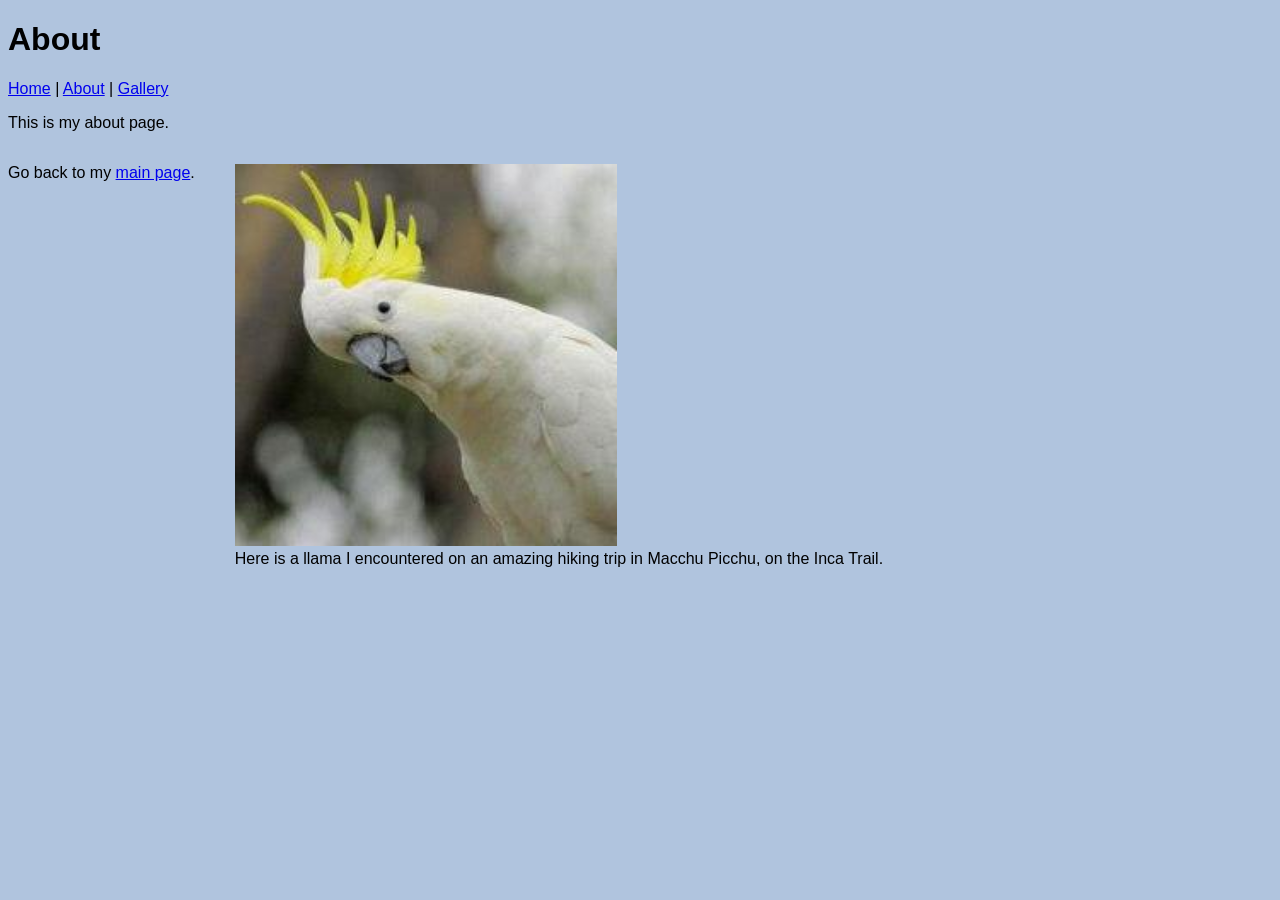
==== docs/about.html @ 66182b92 "adding webpage that was revised" ====
<!DOCTYPE html>
<html xmlns="http://www.w3.org/1999/xhtml">
    <!-- Try opening this file on your local computer in a web browser (Firefox, Chrome, etc). 
     * On Windows, go to the browser and type control + o and browse to find this file to open it.
     * On Mac, go to the browser and type command + o and browse to find this file to open it. 
     Look for the text in the <title> element in the tab above the browser search bar. Do you see it? 
    -->
    <head>
        <!-- What's in the <head> element is a "meta" area not for display. 
            It holds important information about the website's contents.
            The text inside the <title> element does show in the top tab of a web browser. 
             The <head> is where we will include info about styling the site, too. -->
        <title>Starter HTML</title>
        <meta charset="UTF-8" />
        <meta name="viewport" content="width=device-width, initial-scale=1.0" />
        <link rel="stylesheet" type="text/css" href="style.css" />
        <!-- Here is a place where we can add a little styling code called CSS to this page. 
            I used it to apply a background color to the body element.
        -->
       
    </head>
    <body>
        <!-- CONTENT FOR DISPLAY. The <body> element holds the content we see in the display window on the web browser.-->
        <h1>About</h1>
        <nav>
            <a href="index.html">Home</a> | <a href="about.html">About</a> | <a href="gallery.html">Gallery</a>
        
        </nav>
        
        <p>This is my about page.</p>
        <div class="side-by-side">
            <p>Go back to my <a href="index.html">main page</a>.</p>
            <figure>
                <img src="images/cockatoo.jpg" />
                <figcaption>Here is a llama I encountered on an amazing hiking trip in Macchu
                    Picchu, on the Inca Trail.</figcaption>
            </figure>
        </div>
    </body>
</html>
---- docs/style.css ----
body {

    /*background:papayaWhip*/
    background: LightSteelBlue;
    font-family: Comic-sans, Arial, Helvetica, sans-serif;
}

div.side-by-side {
    display: flex;
}

img {
    width: 59%;
    max-width: 500px;
}

.featureBlock {
    background-color:pink;
    font-size: smaller;
}
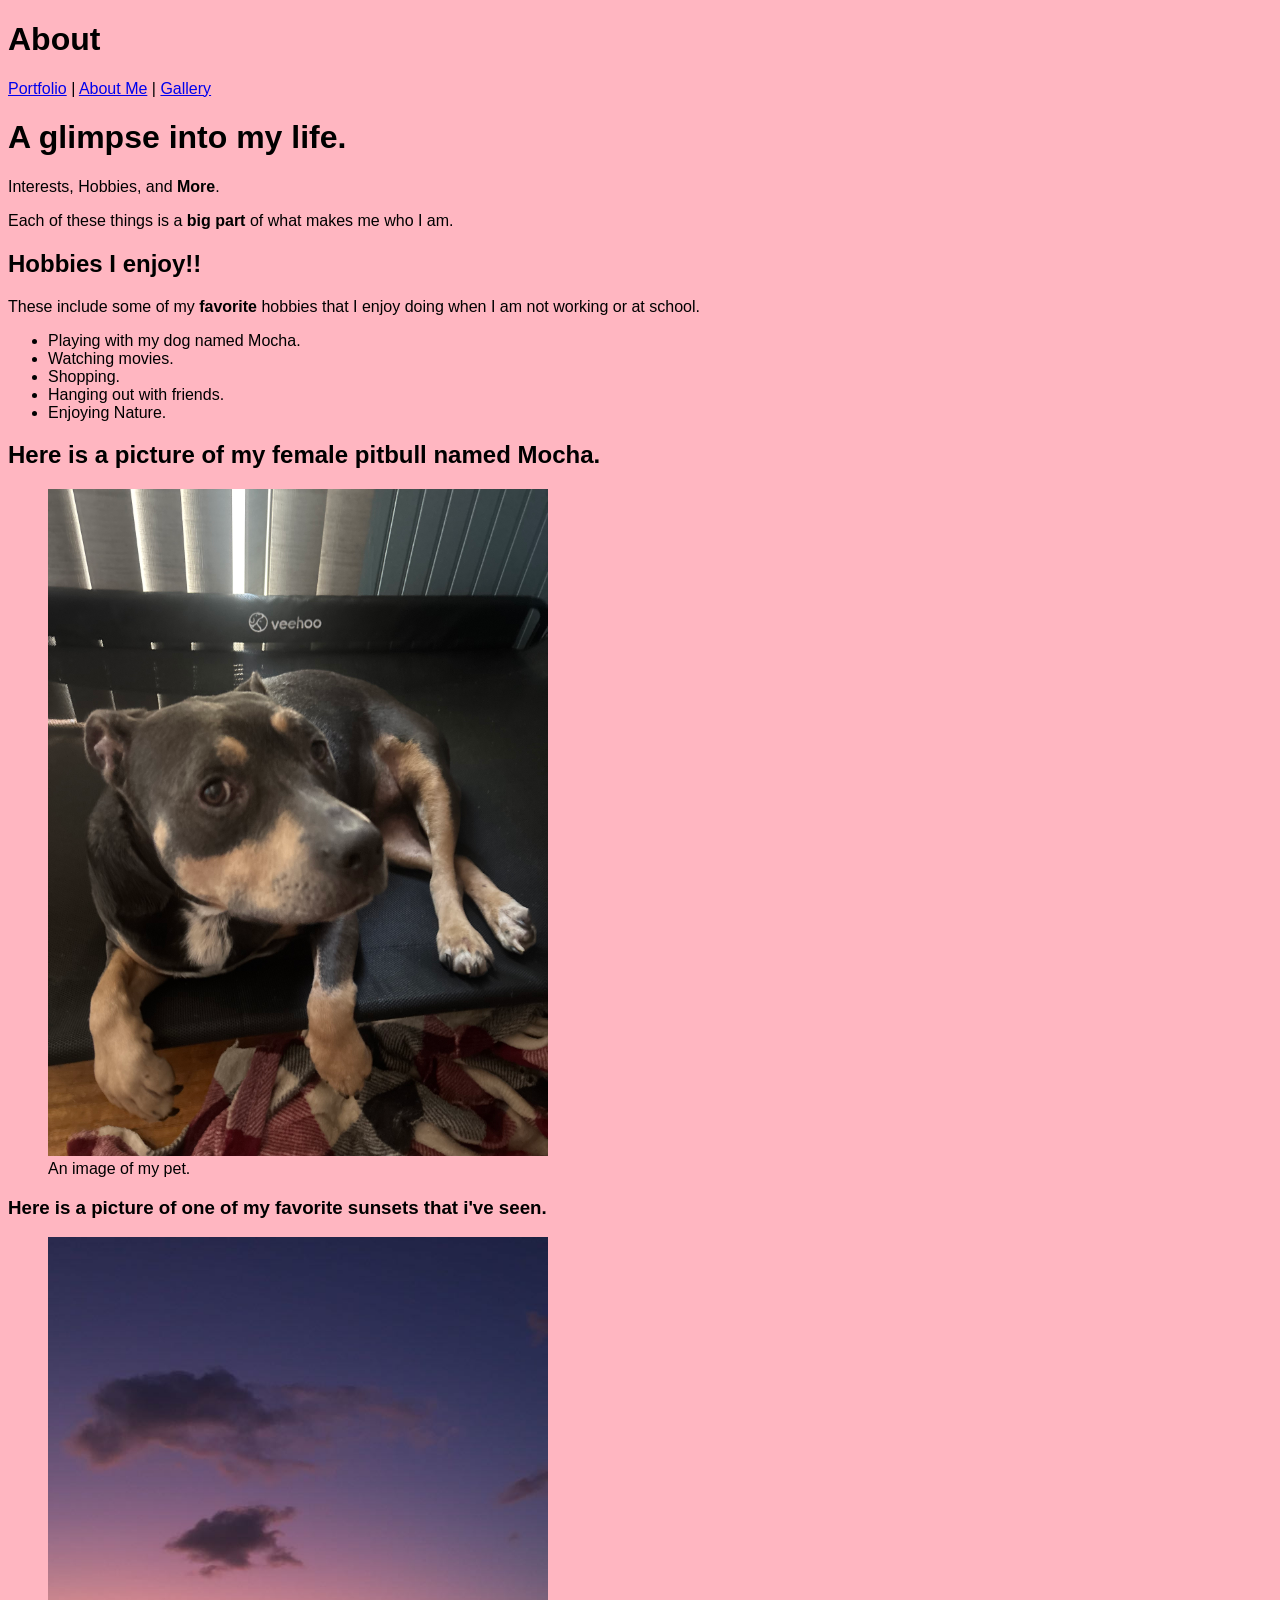
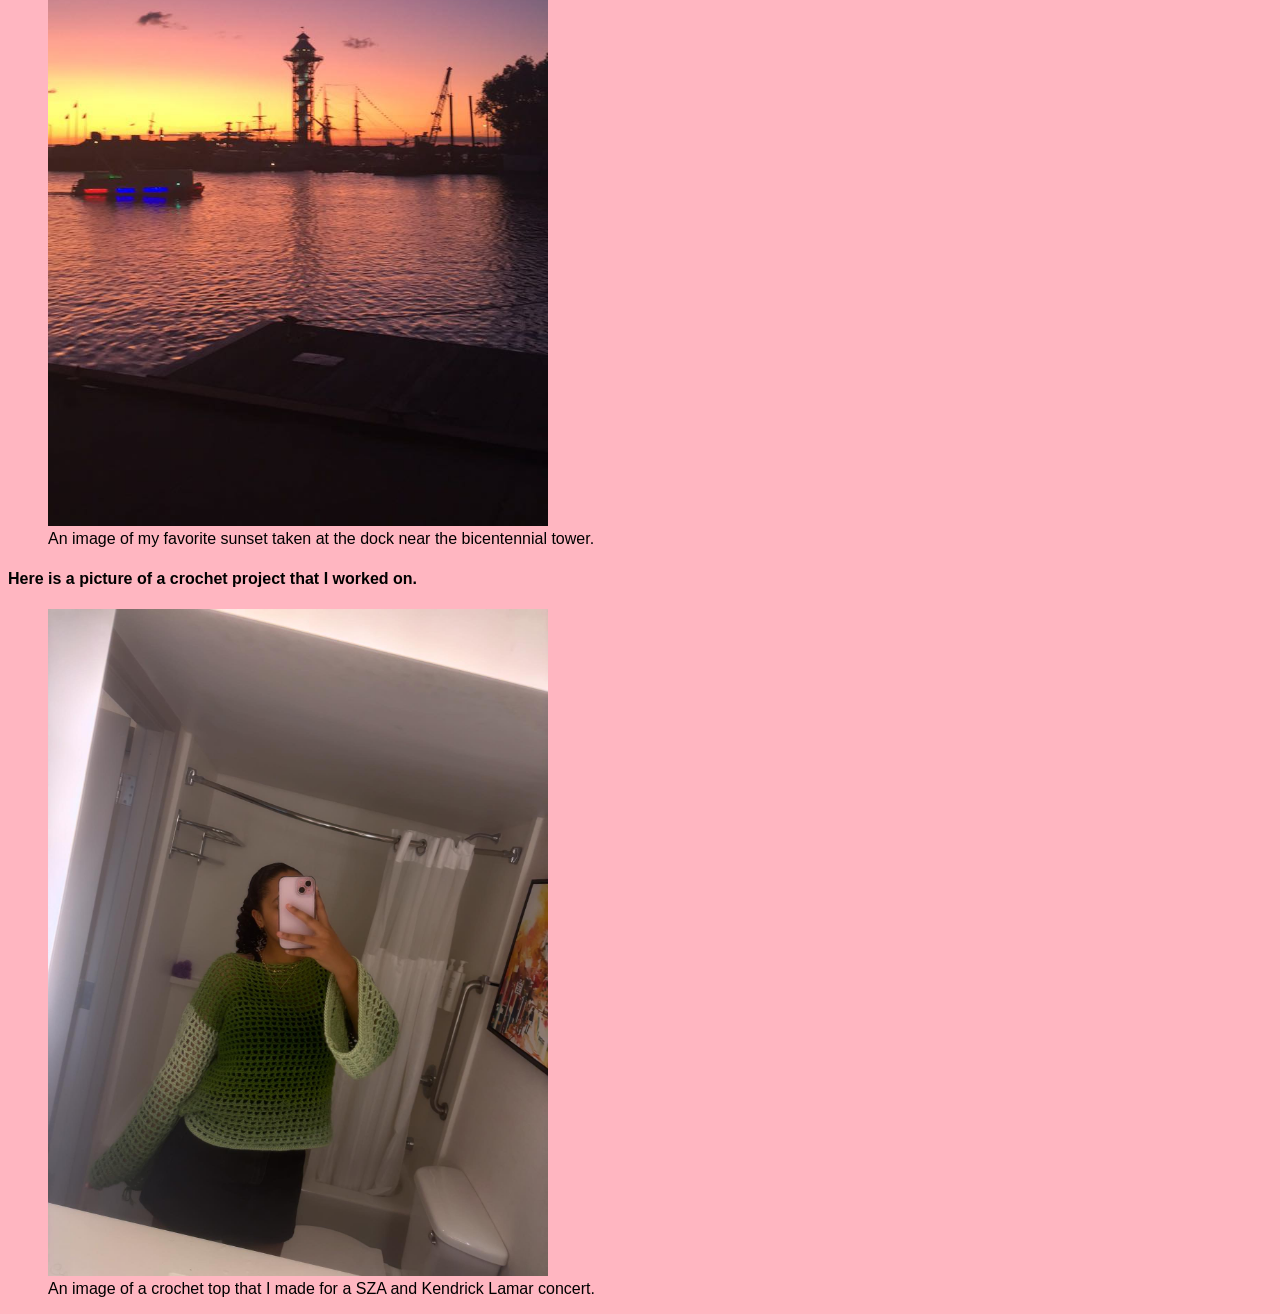
==== commit 8e6eea4b: "add new images and updated files" ====
--- a/docs/about.html
+++ b/docs/about.html
@@ -14,27 +14,50 @@
         <meta charset="UTF-8" />
         <meta name="viewport" content="width=device-width, initial-scale=1.0" />
         <link rel="stylesheet" type="text/css" href="style.css" />
-        <!-- Here is a place where we can add a little styling code called CSS to this page. 
-            I used it to apply a background color to the body element.
-        -->
+        <style>
+        body {
+            background-color: lightpink
+            ; 
+        }
+        </style>
        
     </head>
     <body>
         <!-- CONTENT FOR DISPLAY. The <body> element holds the content we see in the display window on the web browser.-->
         <h1>About</h1>
         <nav>
-            <a href="index.html">Home</a> | <a href="about.html">About</a> | <a href="gallery.html">Gallery</a>
+            <a href="index.html">Portfolio</a> | <a href="about.html">About Me</a> | <a href="gallery.html">Gallery</a>
         
         </nav>
         
-        <p>This is my about page.</p>
-        <div class="side-by-side">
-            <p>Go back to my <a href="index.html">main page</a>.</p>
-            <figure>
-                <img src="images/cockatoo.jpg" />
-                <figcaption>Here is a llama I encountered on an amazing hiking trip in Macchu
-                    Picchu, on the Inca Trail.</figcaption>
-            </figure>
-        </div>
+        <h1>A glimpse into my life.</h1>
+        
+       
+        <p>Interests, Hobbies, and <strong>More</strong>.</p>
+        <p>Each of these things is a <strong>big part</strong> of what makes me who I am.</p>
+        <h2>Hobbies I enjoy!!</h2>
+        <p>These include some of my <strong>favorite</strong> hobbies that I enjoy doing when I am not working or at school.</p>
+        <ul>
+            <li>Playing with my dog named Mocha.</li>
+            <li>Watching movies.</li>
+            <li>Shopping.</li>
+            <li>Hanging out with friends.</li>
+            <li>Enjoying Nature.</li>
+        </ul>
+        <h2>Here is a picture of my female pitbull named Mocha.</h2>
+        <figure>
+            <img src="images/mocha.jpeg"/>
+            <figcaption>An image of my pet.</figcaption>
+        </figure>
+        <h3>Here is a picture of one of my favorite sunsets that i've seen.</h3>
+        <figure>
+            <img src="images/sunset.jpeg"/>
+            <figcaption>An image of my favorite sunset taken at the dock near the bicentennial tower.</figcaption>
+        </figure>
+        <h4>Here is a picture of a crochet project that I worked on.</h4>
+        <figure>
+            <img src="images/me.jpeg"/>
+            <figcaption>An image of a crochet top that I made for a SZA and Kendrick Lamar concert.</figcaption>
+        </figure>
     </body>
 </html>
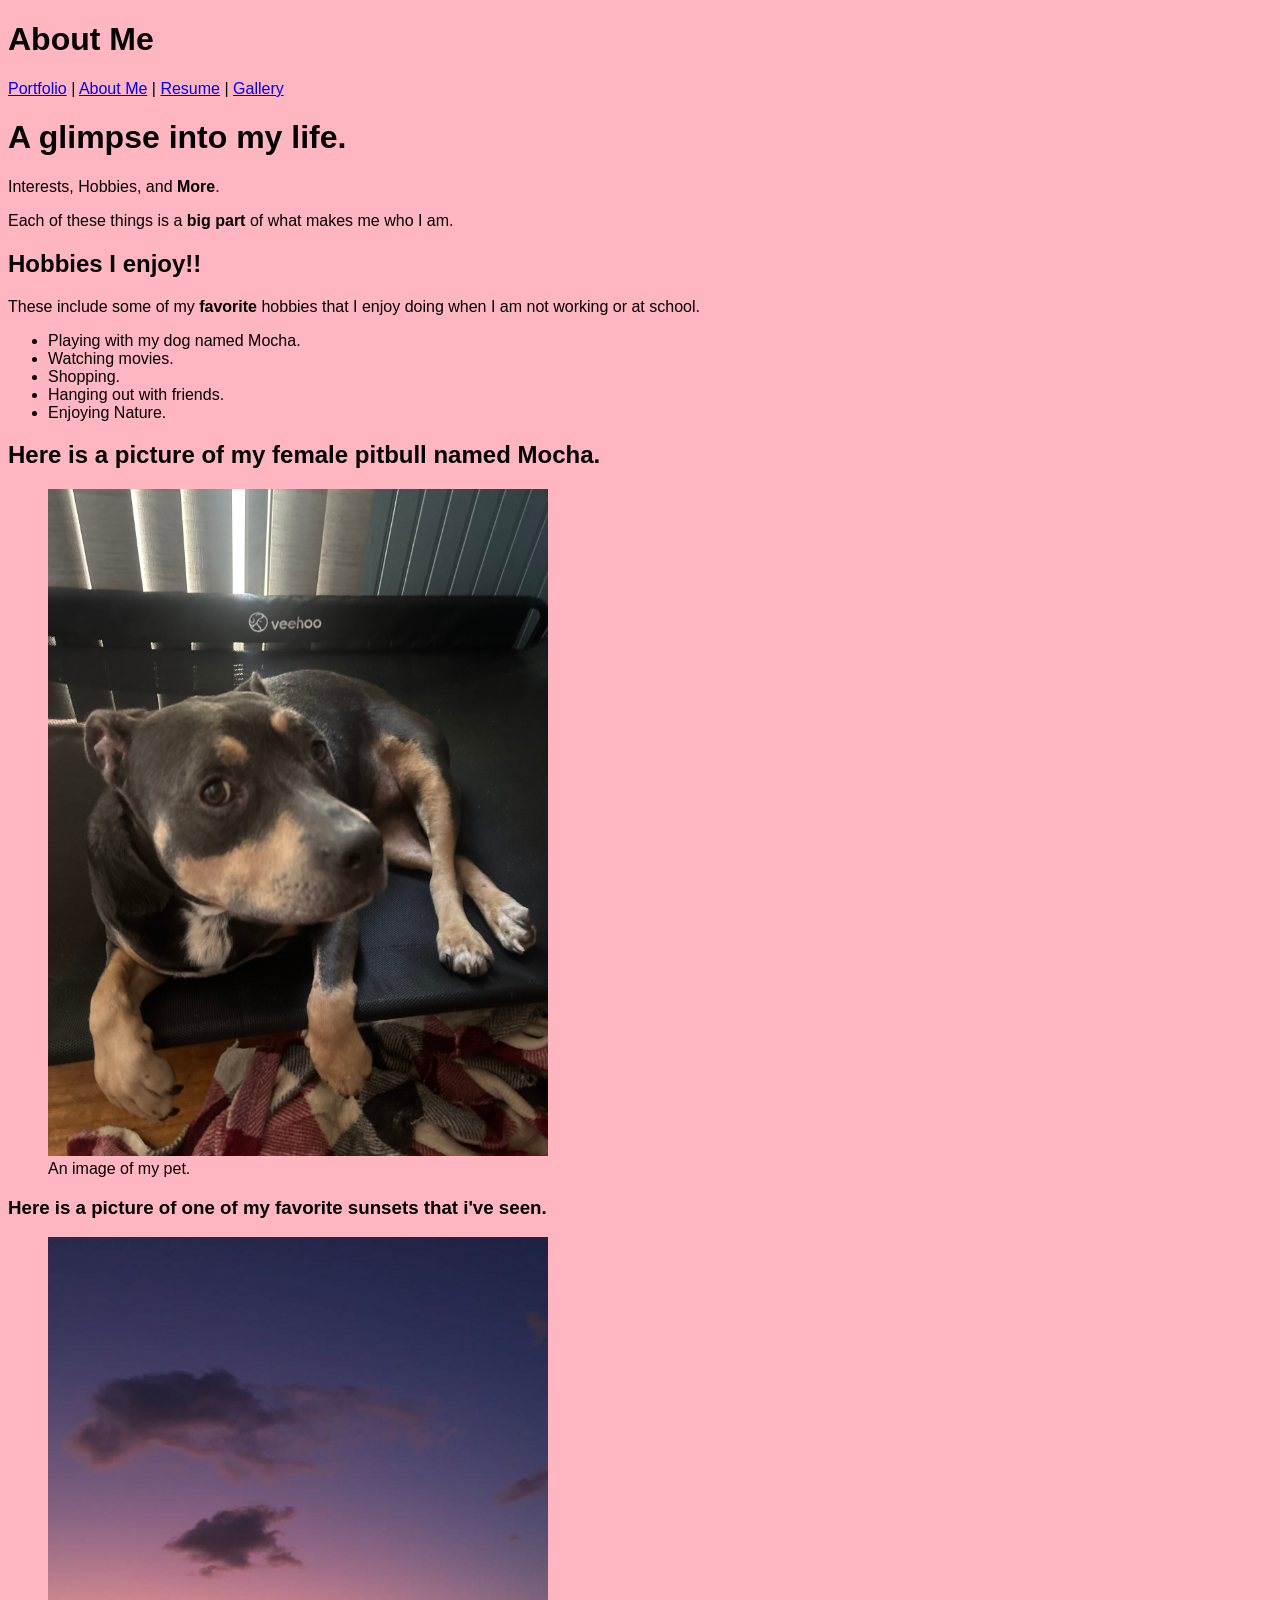
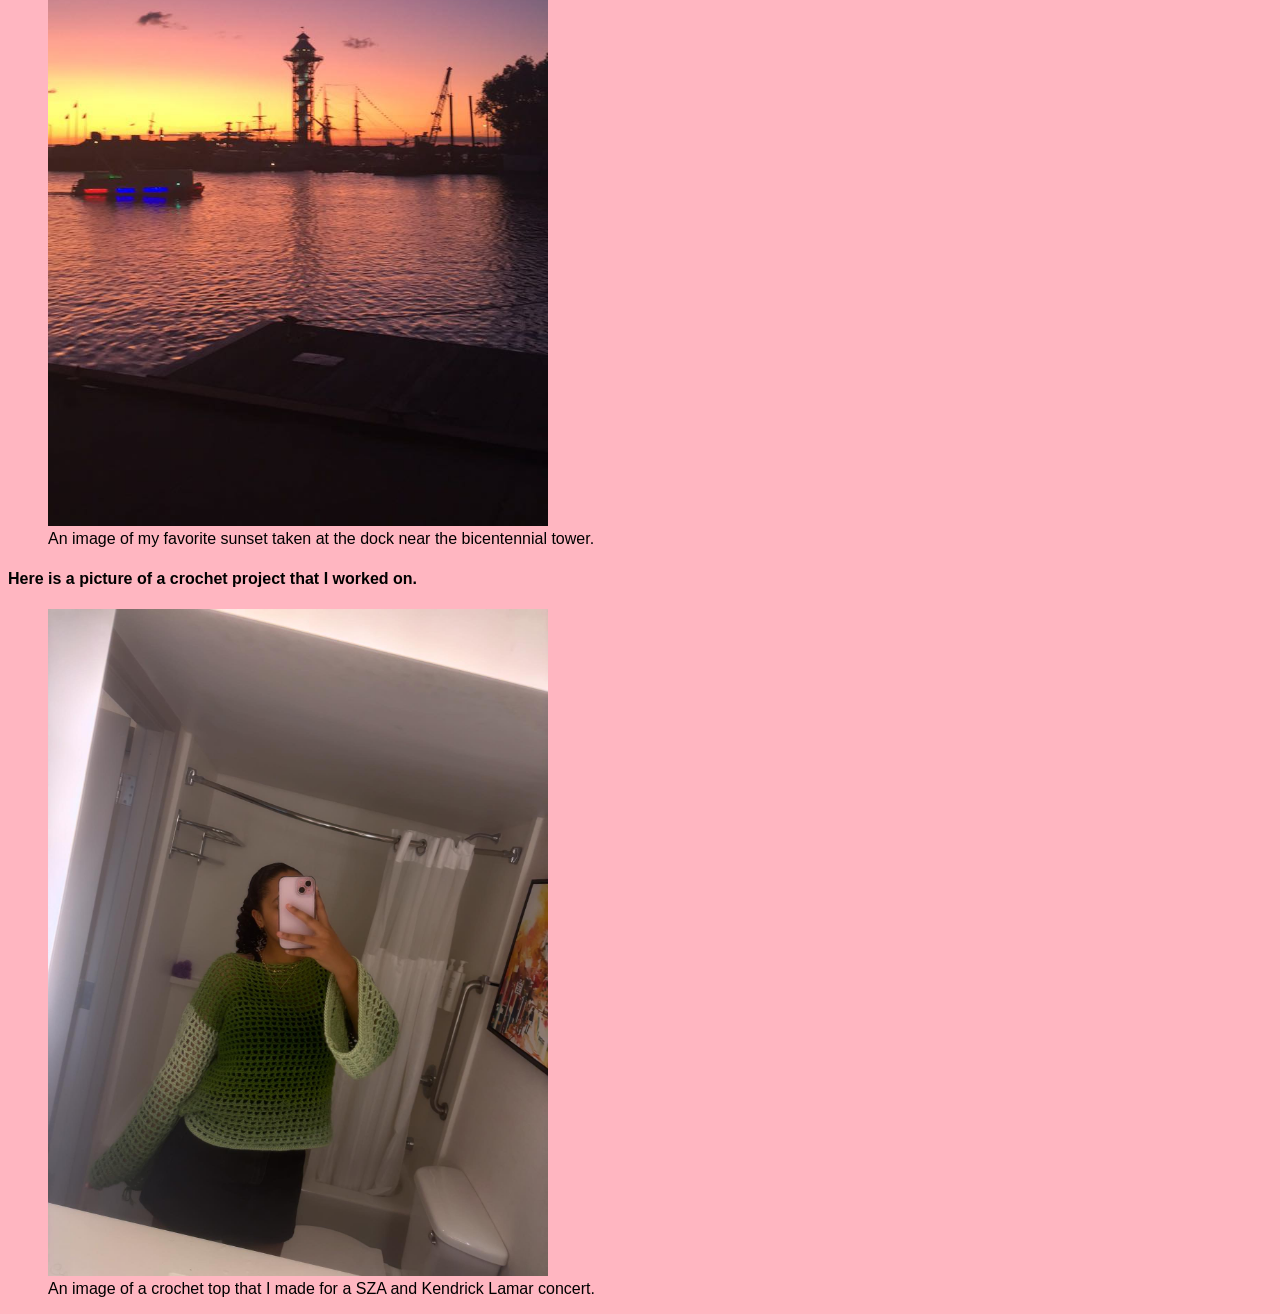
==== commit 165093fb: "updated changes" ====
--- a/docs/about.html
+++ b/docs/about.html
@@ -24,10 +24,9 @@
     </head>
     <body>
         <!-- CONTENT FOR DISPLAY. The <body> element holds the content we see in the display window on the web browser.-->
-        <h1>About</h1>
+        <h1>About Me</h1>
         <nav>
-            <a href="index.html">Portfolio</a> | <a href="about.html">About Me</a> | <a href="gallery.html">Gallery</a>
-        
+            <a href="index.html">Portfolio</a> | <a href="about.html">About Me</a> | <a href= "resume.html">Resume</a> | <a href="gallery.html">Gallery</a>
         </nav>
         
         <h1>A glimpse into my life.</h1>
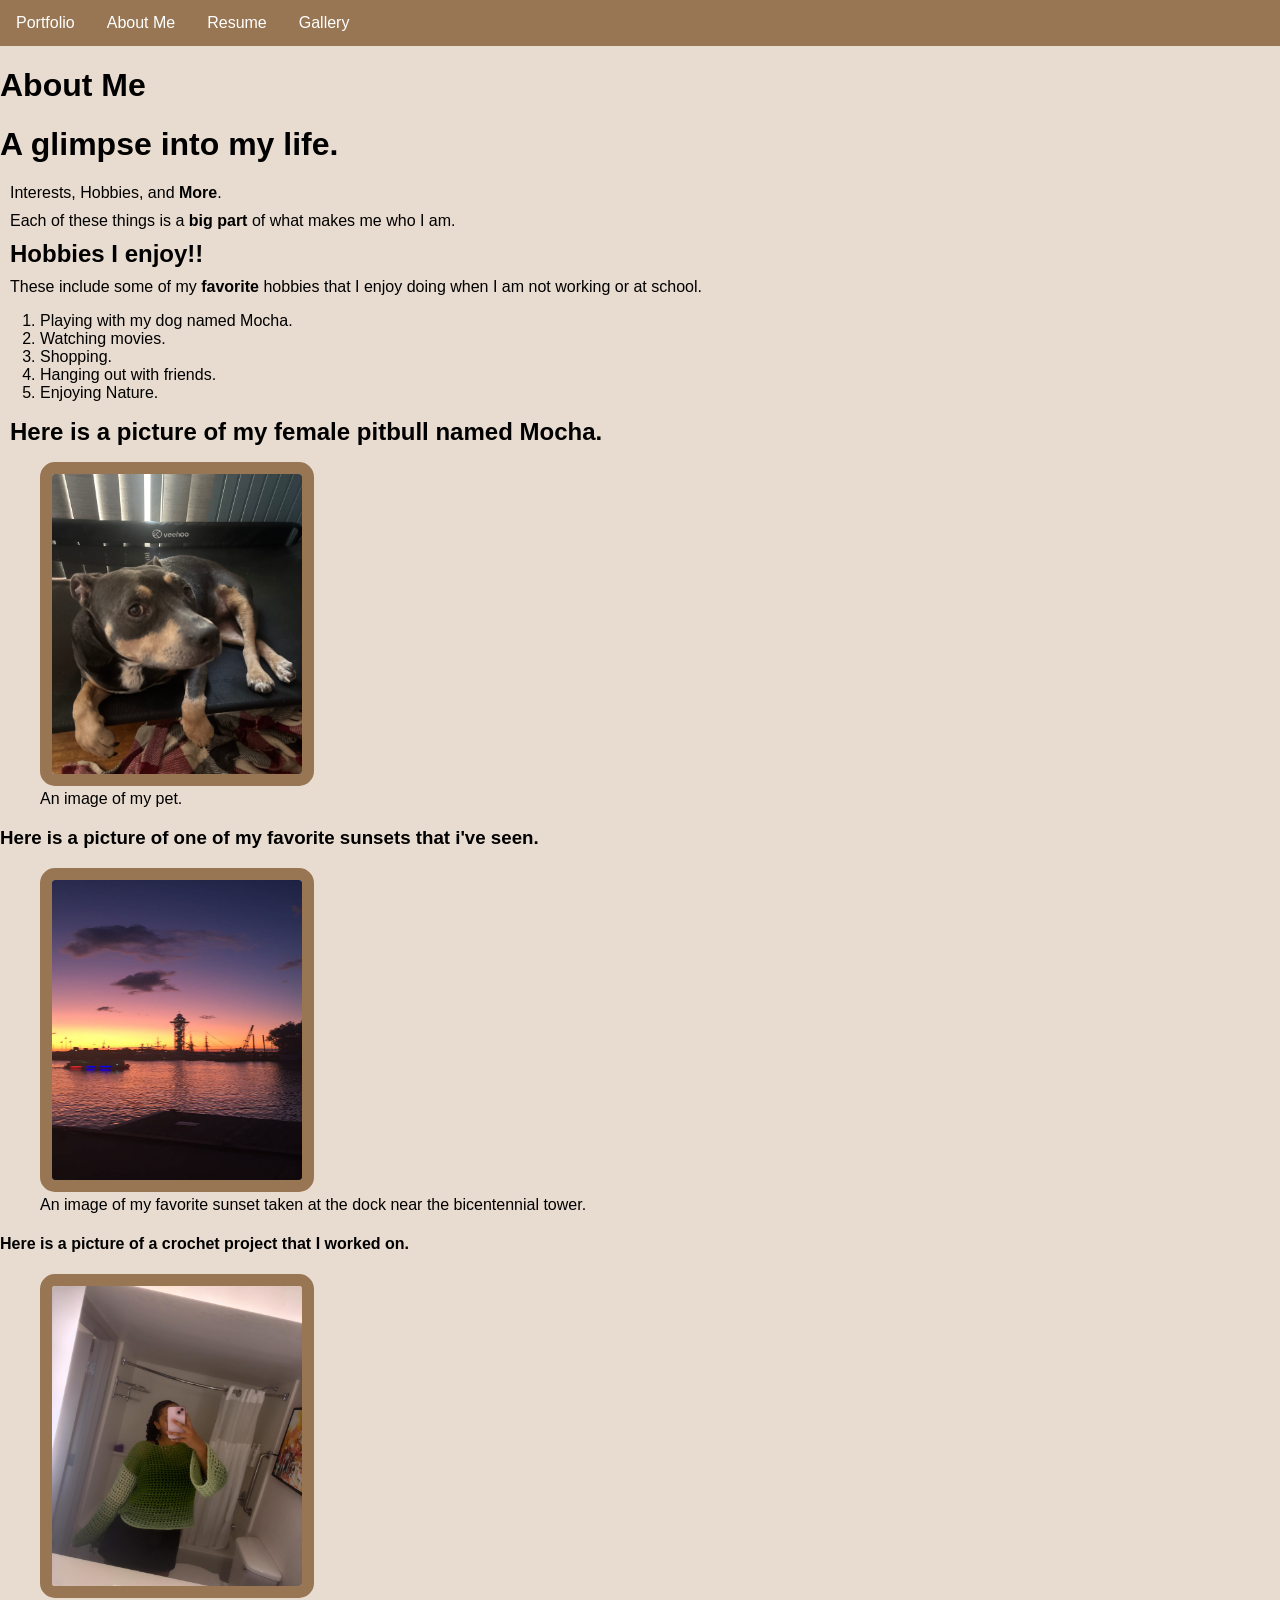
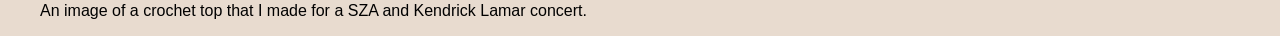
==== commit c9b2d1cf: "resume page" ====
--- a/docs/about.html
+++ b/docs/about.html
@@ -16,18 +16,54 @@
         <link rel="stylesheet" type="text/css" href="style.css" />
         <style>
         body {
-            background-color: lightpink
+            background-color: #E8DBCF
             ; 
-        }
-        </style>
+  margin: 0;
+  padding: 0;
+}
+
+h2, p {
+  margin: 10px;
+}
+
+ul {
+  list-style-type: none;
+  margin: 0;
+  padding: 0;
+  overflow: hidden;
+  background-color: #987654;
+}
+
+ul li {
+  float: left;
+}
+
+ul li a {
+  display: block;
+  color: white;
+  text-align: center;
+  padding: 14px 16px;
+  text-decoration: none;
+}
+
+ul li a:hover {
+  background-color: #E8DBCF;
+}
+img {
+  border-radius: 15px; border: 12px solid #987654;
+}
+</style>
        
     </head>
     <body>
         <!-- CONTENT FOR DISPLAY. The <body> element holds the content we see in the display window on the web browser.-->
+        <ul>
+            <li><a href="index.html">Portfolio</a></li>
+            <li><a href="about.html">About Me</a></li>
+            <li><a href="resume.html">Resume</a></li>
+            <li><a href="gallery.html">Gallery</a></li>
+        </ul>
         <h1>About Me</h1>
-        <nav>
-            <a href="index.html">Portfolio</a> | <a href="about.html">About Me</a> | <a href= "resume.html">Resume</a> | <a href="gallery.html">Gallery</a>
-        </nav>
         
         <h1>A glimpse into my life.</h1>
         
@@ -36,26 +72,26 @@
         <p>Each of these things is a <strong>big part</strong> of what makes me who I am.</p>
         <h2>Hobbies I enjoy!!</h2>
         <p>These include some of my <strong>favorite</strong> hobbies that I enjoy doing when I am not working or at school.</p>
-        <ul>
+        <ol>
             <li>Playing with my dog named Mocha.</li>
             <li>Watching movies.</li>
             <li>Shopping.</li>
             <li>Hanging out with friends.</li>
             <li>Enjoying Nature.</li>
-        </ul>
+        </ol>
         <h2>Here is a picture of my female pitbull named Mocha.</h2>
         <figure>
-            <img src="images/mocha.jpeg"/>
+            <img src="images/mocha.jpeg" width="250" height="300"/>
             <figcaption>An image of my pet.</figcaption>
         </figure>
         <h3>Here is a picture of one of my favorite sunsets that i've seen.</h3>
         <figure>
-            <img src="images/sunset.jpeg"/>
+            <img src="images/sunset.jpeg" width="250" height="300"/>
             <figcaption>An image of my favorite sunset taken at the dock near the bicentennial tower.</figcaption>
         </figure>
         <h4>Here is a picture of a crochet project that I worked on.</h4>
         <figure>
-            <img src="images/me.jpeg"/>
+            <img src="images/me.jpeg" width="250" height="300"/>
             <figcaption>An image of a crochet top that I made for a SZA and Kendrick Lamar concert.</figcaption>
         </figure>
     </body>
--- a/docs/style.css
+++ b/docs/style.css
@@ -1,20 +1,7 @@
 body {
 
     /*background:papayaWhip*/
+    
     background: LightSteelBlue;
     font-family: Comic-sans, Arial, Helvetica, sans-serif;
 }
-
-div.side-by-side {
-    display: flex;
-}
-
-img {
-    width: 59%;
-    max-width: 500px;
-}
-
-.featureBlock {
-    background-color:pink;
-    font-size: smaller;
-}
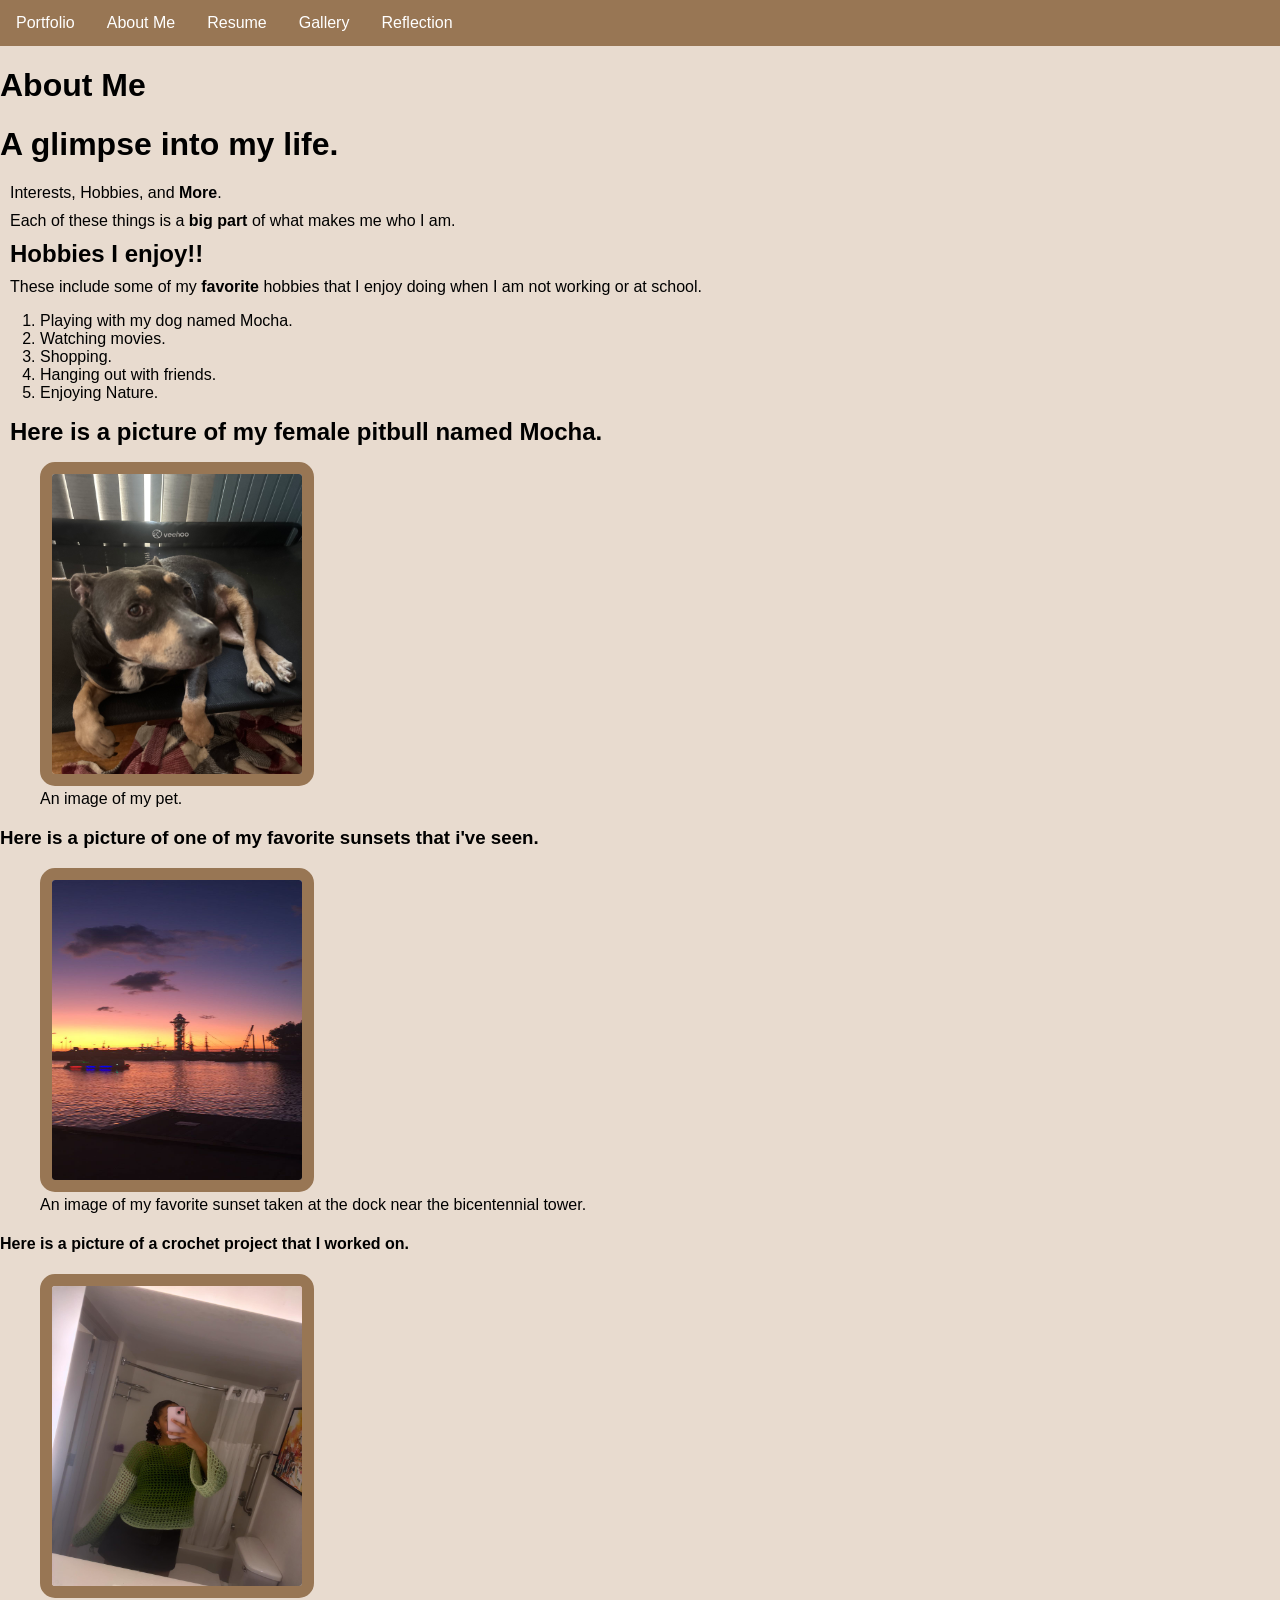
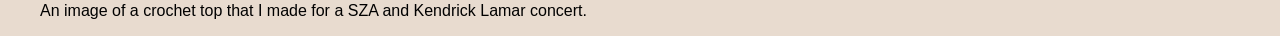
==== commit 96a57761: "all changes" ====
--- a/docs/about.html
+++ b/docs/about.html
@@ -62,6 +62,7 @@
             <li><a href="about.html">About Me</a></li>
             <li><a href="resume.html">Resume</a></li>
             <li><a href="gallery.html">Gallery</a></li>
+            <li><a href="reflection.html">Reflection</a></li>
         </ul>
         <h1>About Me</h1>
         
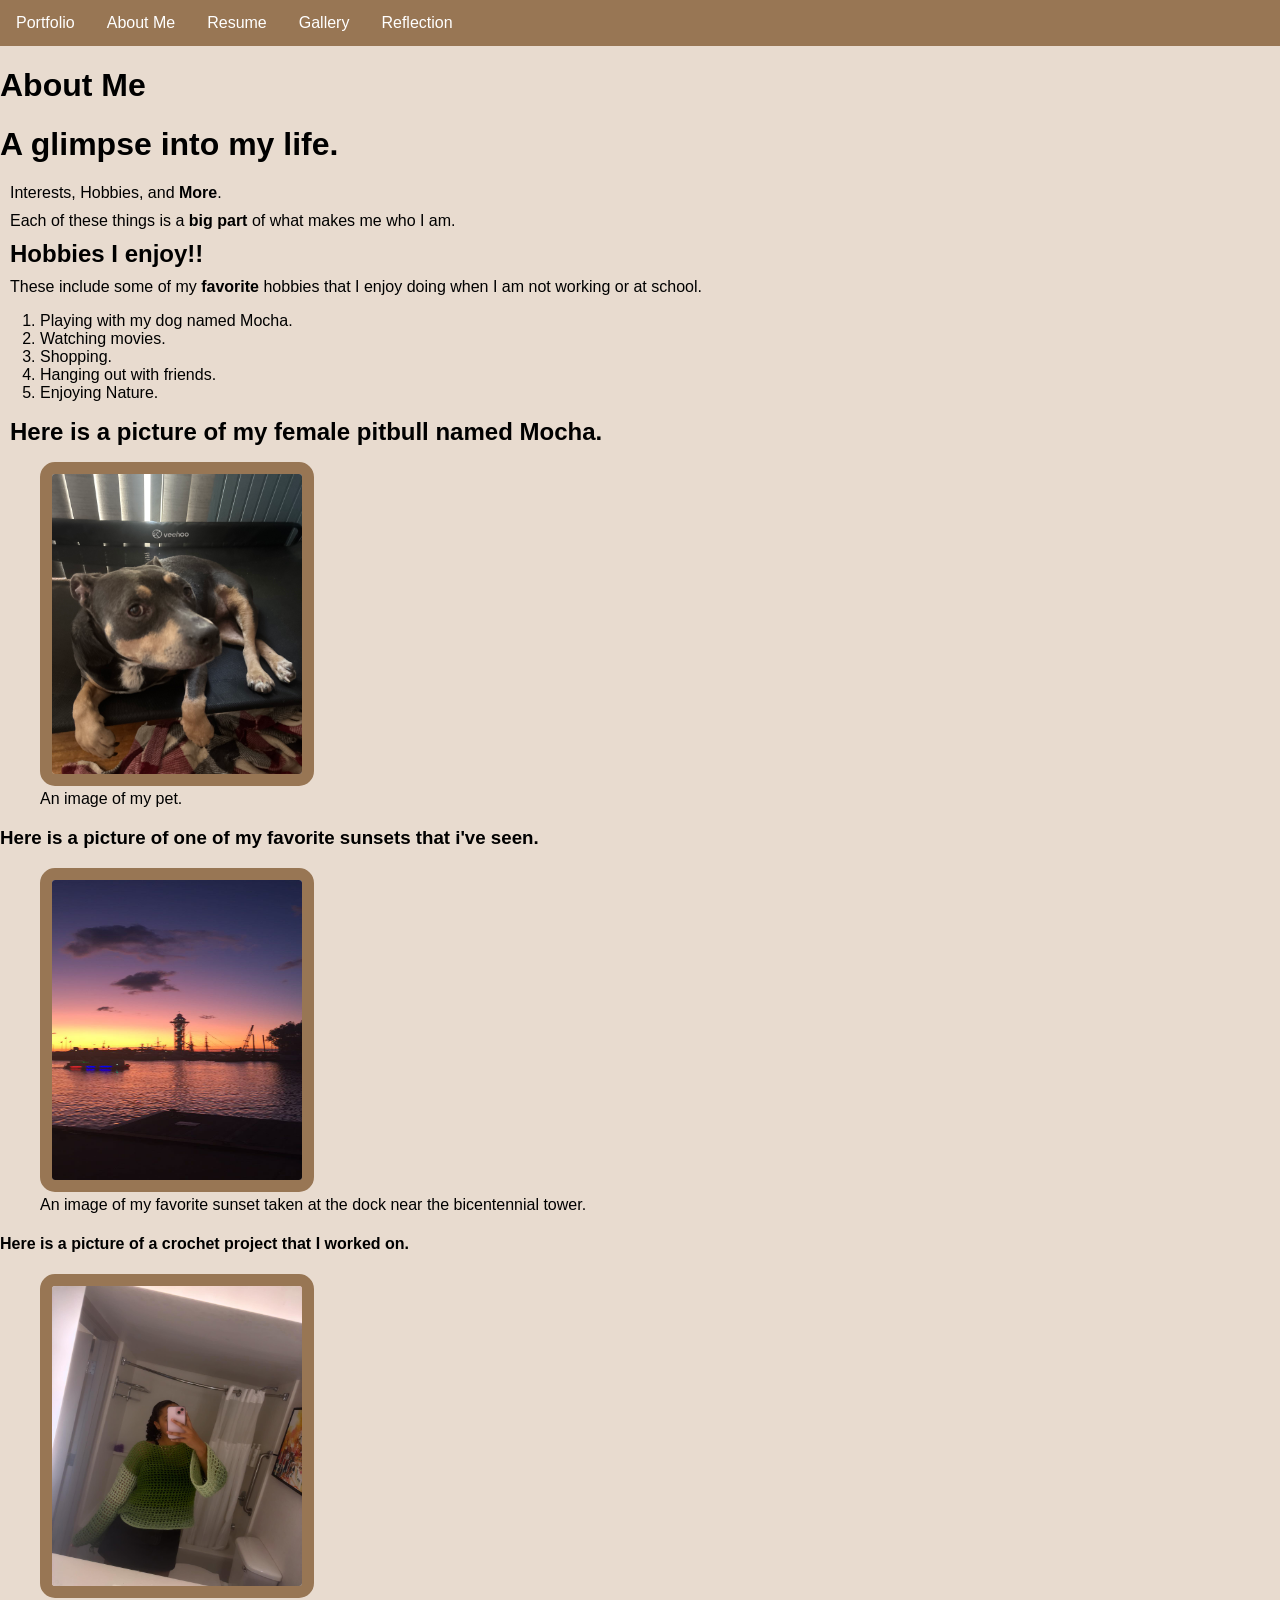
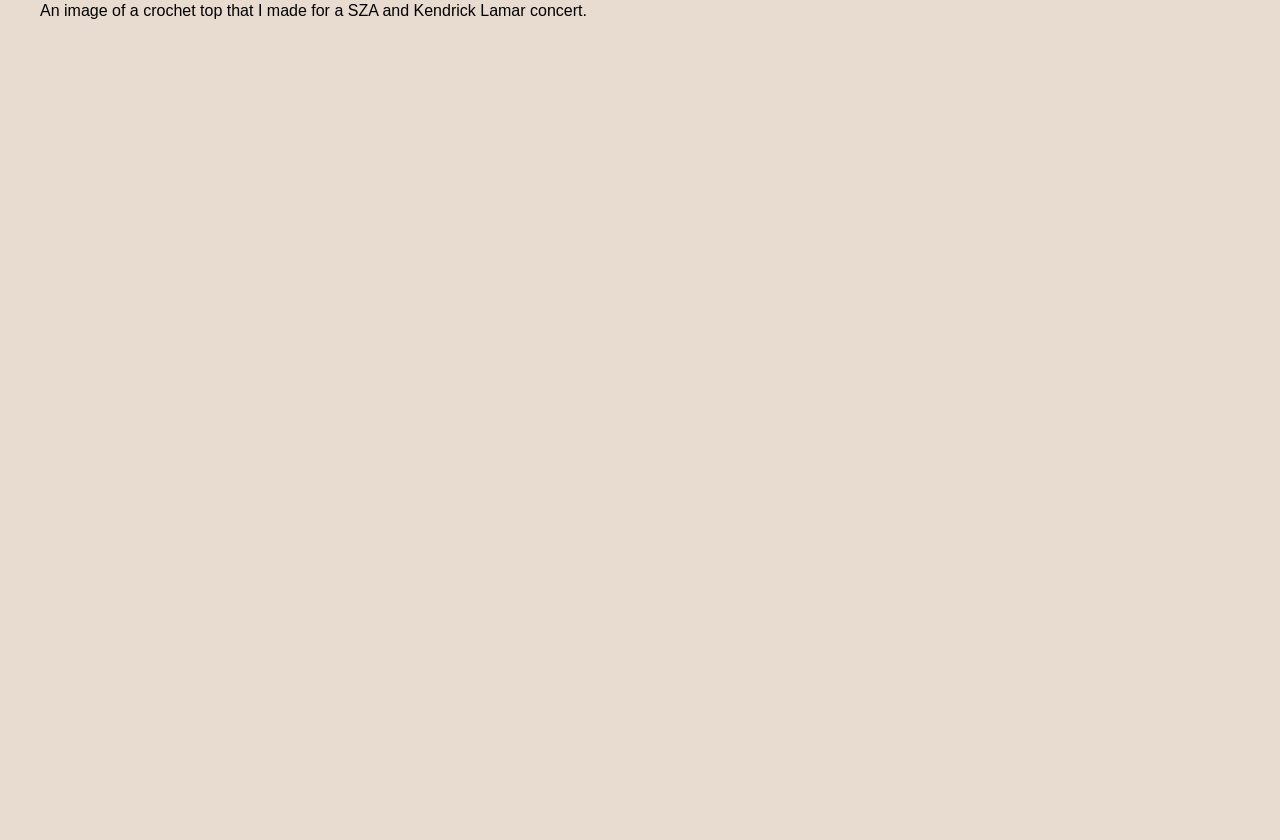
==== commit 37d9efde: "adding scaniverse" ====
--- a/docs/about.html
+++ b/docs/about.html
@@ -95,5 +95,6 @@
             <img src="images/me.jpeg" width="250" height="300"/>
             <figcaption>An image of a crochet top that I made for a SZA and Kendrick Lamar concert.</figcaption>
         </figure>
+        <iframe width="1000" height="800" data-original-width="640" data-original-height="360" src="https://www.thinglink.com/view/scene/2175355759569666916" title="Scaniverse 2026-11-06 150308" type="text/html" style="border: none;" webkitallowfullscreen mozallowfullscreen allowfullscreen scrolling="no" allow="gyroscope; accelerometer; magnetometer"></iframe><script async src="//cdn.thinglink.me/jse/responsive.js"></script>
     </body>
 </html>
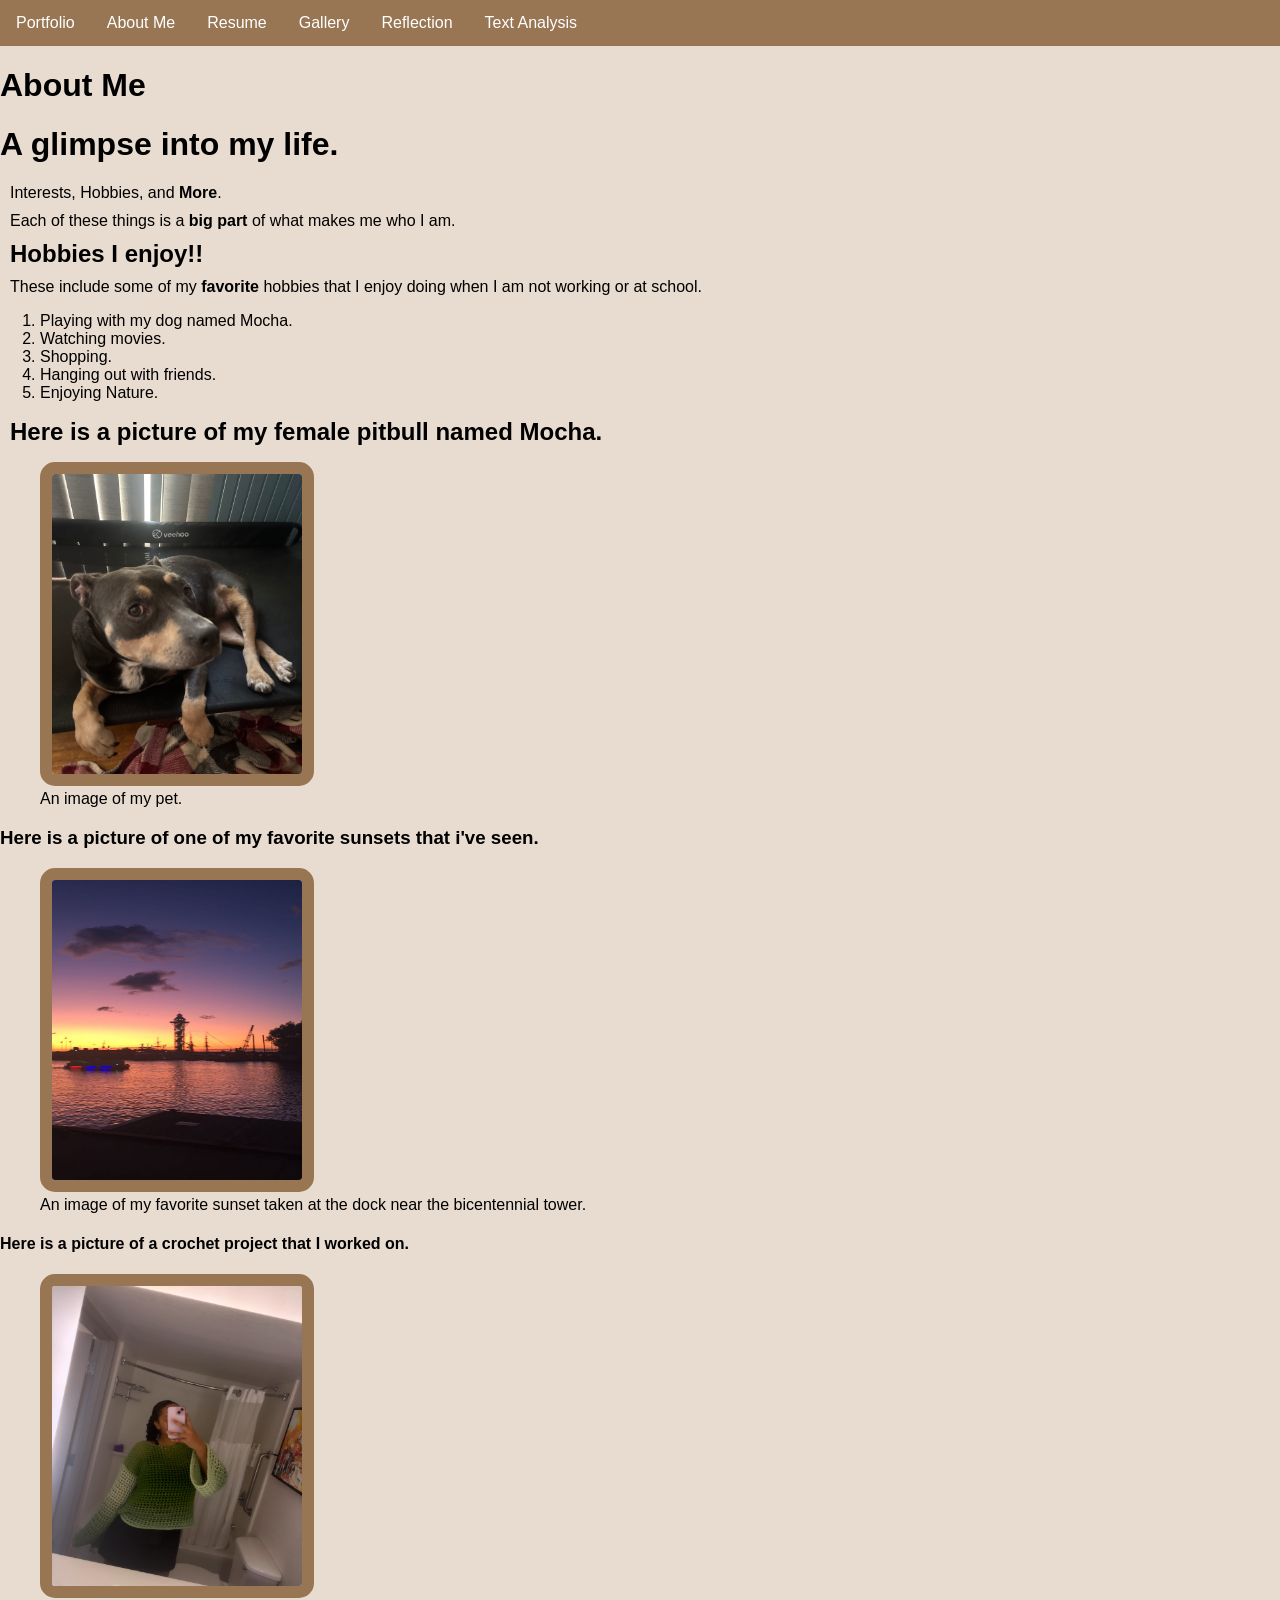
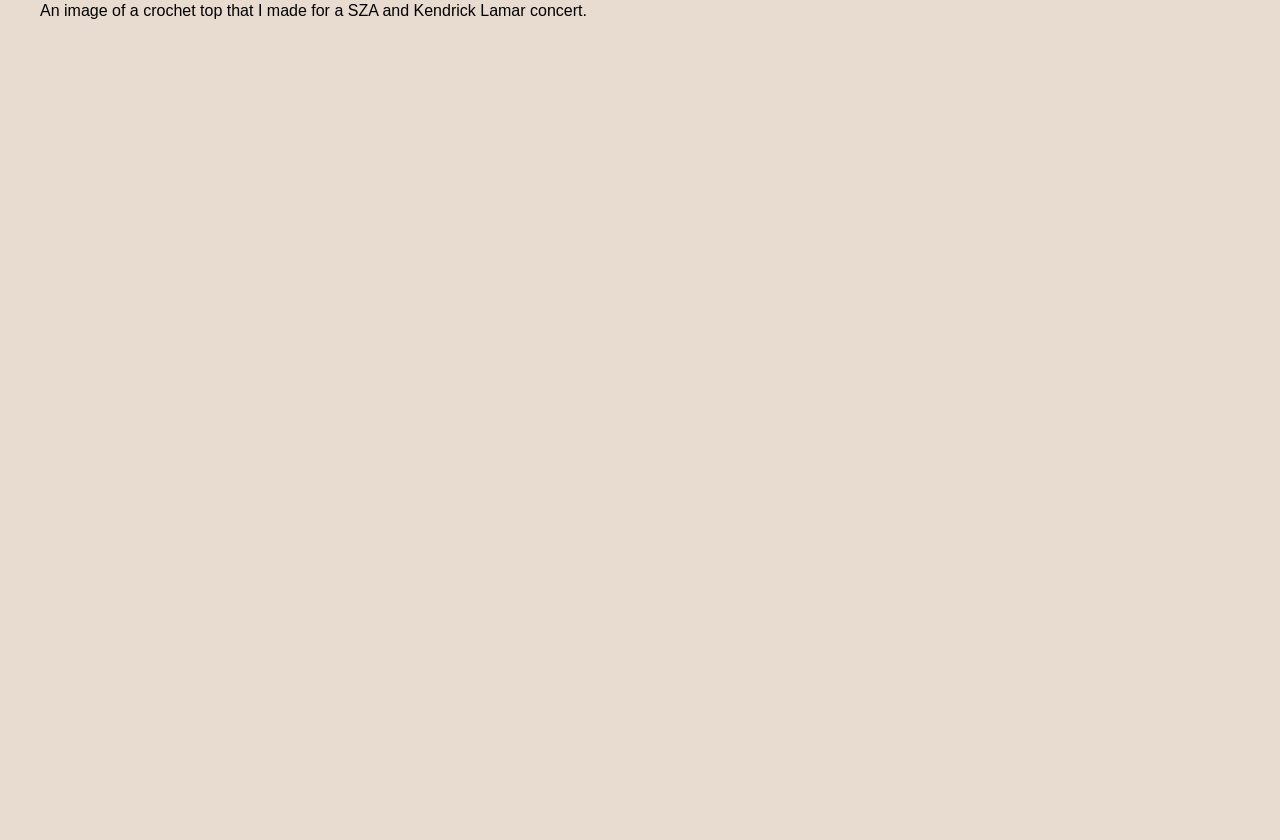
==== commit d80e1095: "adding the text analysis page" ====
--- a/docs/about.html
+++ b/docs/about.html
@@ -63,6 +63,7 @@
             <li><a href="resume.html">Resume</a></li>
             <li><a href="gallery.html">Gallery</a></li>
             <li><a href="reflection.html">Reflection</a></li>
+            <li><a href="textanalysis.html">Text Analysis</a></li>
         </ul>
         <h1>About Me</h1>
         
